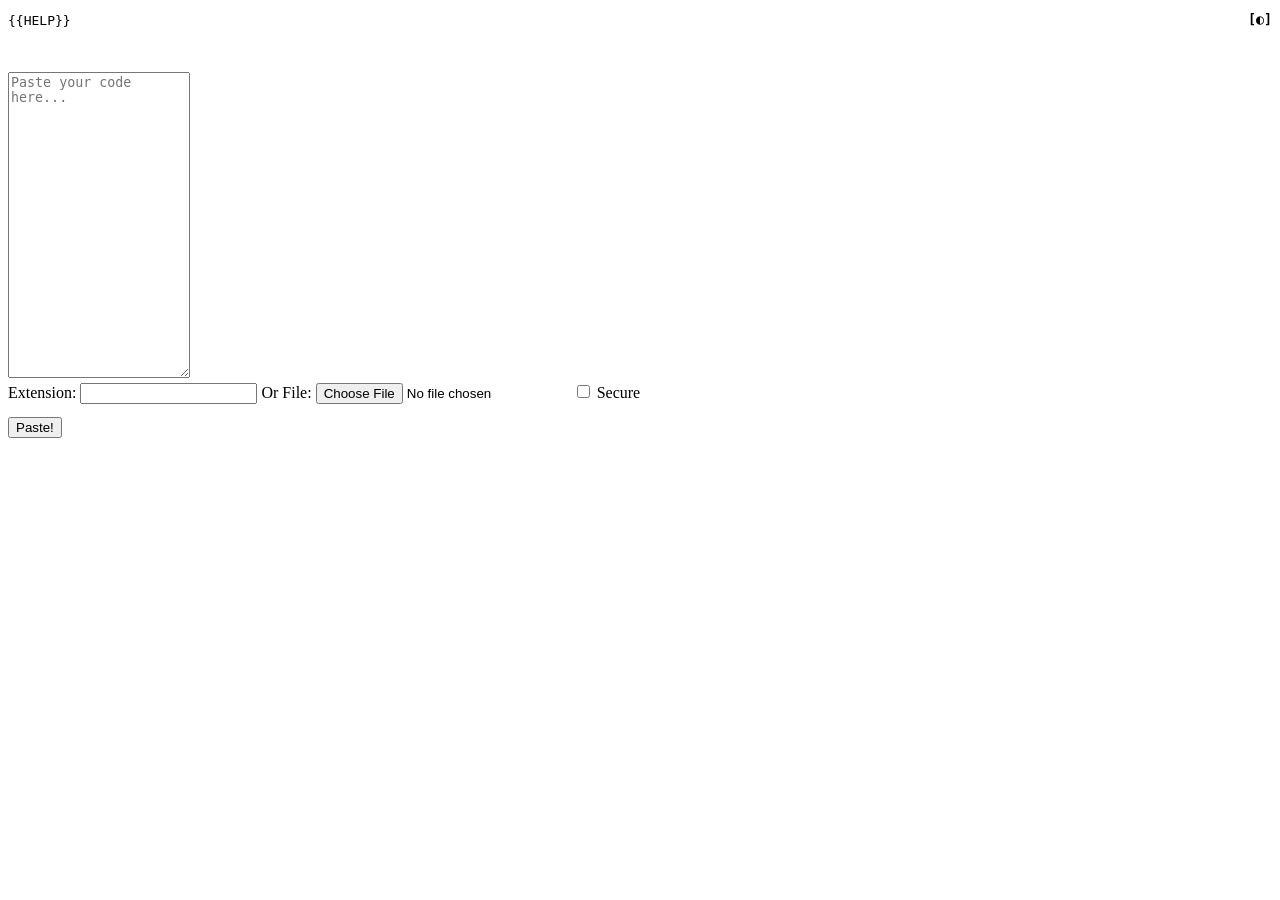
==== src/template/index.html @ 31bbb08a "push to github" ====
<!DOCTYPE html>
<html lang="en">

<head>
  <meta charset="UTF-8">
  <meta name="viewport" content="width=device-width, initial-scale=1.0">
  <meta http-equiv="X-UA-Compatible" content="ie=edge">
  <title>Paste</title>
  <link rel="icon" href="data:,">
  <link rel="preload" href="/res/style.css" as="style" onload="this.rel='stylesheet'" />
  <link rel="preload" href="/res/prismjs.css" as="style" onload="this.rel='stylesheet'" />
  <script src="/res/prism.js"></script>
  <script src="/res/webform.js" defer></script>
  <script src="/res/index.js" defer></script>
  <script src="/res/theme.js"></script>
  <style>
    pre,
    code {
      background-color: var(--transparent) !important;
    }

    .menu-wrap {
      position: relative;
    }

    .menu-bar {
      position: absolute;
      right: 0;
      top: 0;
      display: flex;
      align-items: center;
      justify-content: flex-end;
      background-color: var(--transparent);
      user-select: none;
      z-index: 1000;

      font-size: 1em !important;
    }

    .menu-bar div {
      display: flex;
    }

    .menu-bar button {
      padding: 0;
      border: 0;
      margin: 0;
      display: flex;
      align-items: center;
      justify-content: center;
      background: var(--base);
      border: none;
      cursor: pointer;
      font-weight: bold;
      font-family: monospace;
      height: 1em;
      line-height: 1em;

      color: var(--text);

      &:hover {
        background: var(--base);
        color: var(--accent);
      }
    }
  </style>
</head>

<body>
  <main>
    <div class="page-content menu-wrap">
      <div id="menu-bar-theme" class="menu-bar">
        <div>
          <button class="menu-toggle" id="menu-toggle">[◐]</button>

          <div id="theme-buttons" style="display: none;">
            <button class="theme-btn" data-theme="mocha">[ ]</button>
            <button class="theme-btn" data-theme="macchiato">[ ]</button>
            <button class="theme-btn" data-theme="frappe">[ ]</button>
            <button class="theme-btn" data-theme="latte">[ ]</button>
          </div>
        </div>
      </div>

      <div class="help-wrapper">
        <pre class="help-text">{{HELP}}</pre>
      </div>
      <br />
      <form id="paste-form">
        <div class="code-mirror">
          <pre class="code-highlight"><code id="content-highlight" class="language-none"></code></pre>
          <textarea id="content" name="content" rows=20 placeholder="Paste your code here..."
            spellcheck="false"></textarea>
        </div>

        <label>
          Extension:
          <input type="text" id="ext" placeholder="">
        </label>

        <label>
          Or File:
          <input type="file" id="file">
        </label>

        <label>
          <input type="checkbox" id="secure">
          <span>Secure</span>
        </label>

        <div id="paste-result" style="margin-top:1em;margin:0;">
          <pre style="margin-bottom:0;"><span id="paste-spinner" style="margin:0;"></span></pre>
          <div id="paste-url" style="display: inline;margin:0;"></div>
          <button type="button" id="copy-btn" style="margin:0; display: none;">Copy</button>
        </div>
        <button type="submit">Paste!</button>
      </form>
    </div>
  </main>
  <!-- Hello there! OwO -->
</body>

</html>
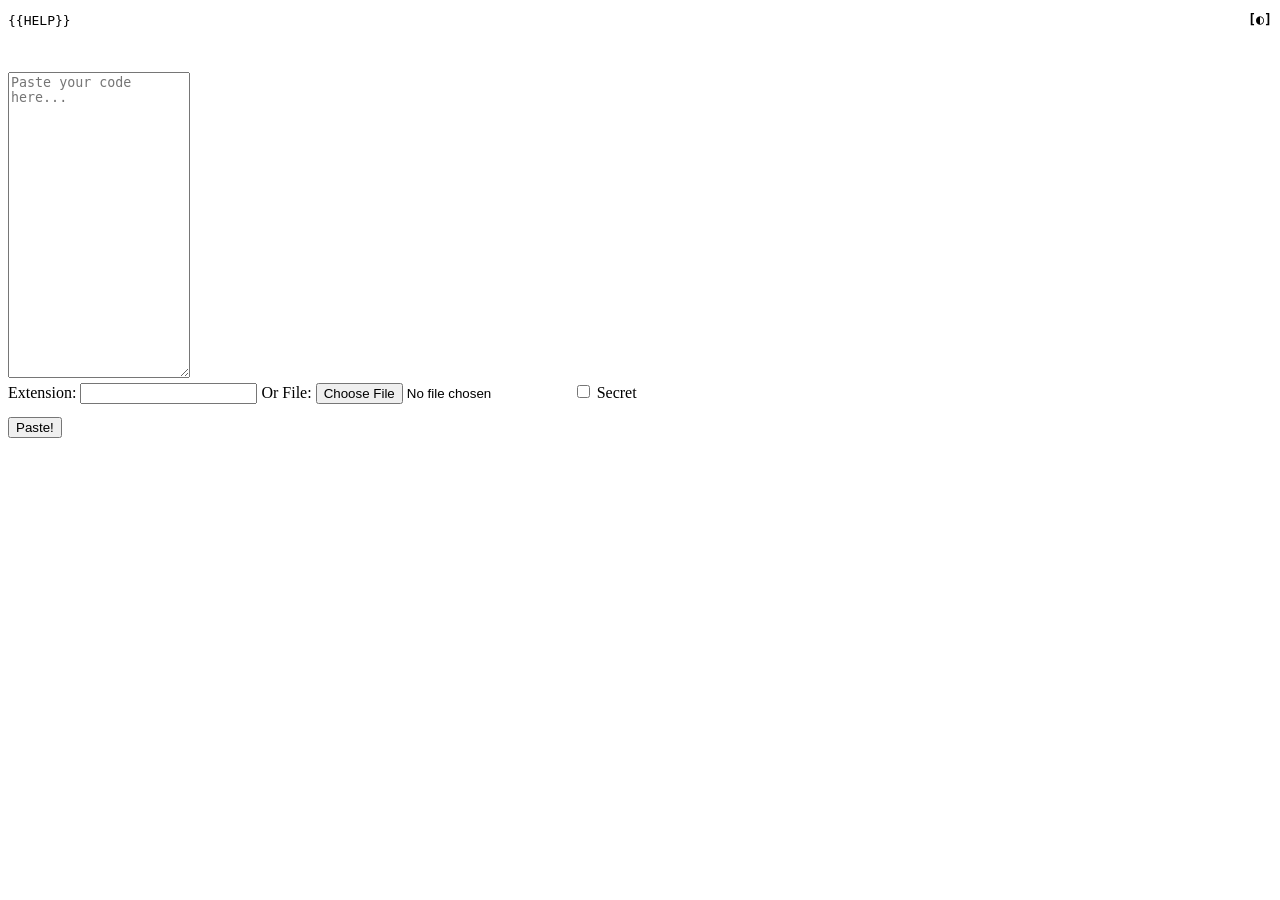
==== commit 5ced6ff2: "rename secure to secret" ====
--- a/src/template/index.html
+++ b/src/template/index.html
@@ -104,8 +104,8 @@
         </label>
 
         <label>
-          <input type="checkbox" id="secure">
-          <span>Secure</span>
+          <input type="checkbox" id="secret">
+          <span>Secret</span>
         </label>
 
         <div id="paste-result" style="margin-top:1em;margin:0;">
